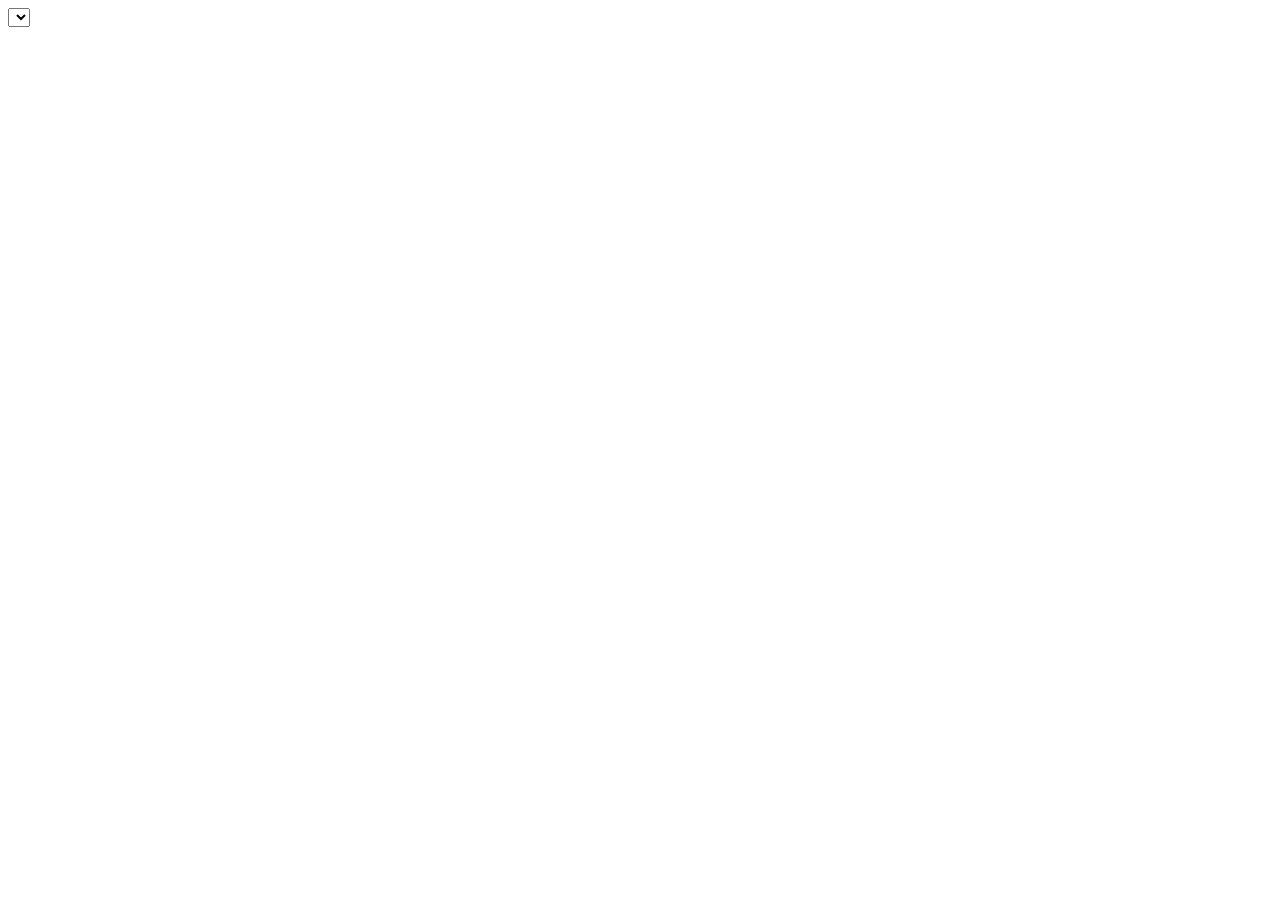
==== index.html @ 802ca13a "Deploying to gh-pages from @ andrii248/goit-advancedjs-hw-03@1892224ecee3bfe6bdea9604c5d3e649e44eb30" ====
<!DOCTYPE html>
<html lang="en">
  <head>
    <meta charset="UTF-8" />
    <meta name="viewport" content="width=device-width, initial-scale=1.0" />
    <title>GoIt-advancedjs-hw-03</title>
    
    <link
      rel="stylesheet"
      href="https://unpkg.com/slim-select@latest/dist/slimselect.css"
    />
    <script type="module" crossorigin src="/goit-advancedjs-hw-03/commonHelpers.js"></script>
    <link rel="modulepreload" crossorigin href="/goit-advancedjs-hw-03/assets/vendor-67ad3d10.js">
    <link rel="stylesheet" href="/goit-advancedjs-hw-03/assets/vendor-e5212ee8.css">
    <link rel="stylesheet" href="/goit-advancedjs-hw-03/assets/index-3ba88fe5.css">
  </head>

  <body>
    <select class="breed-select hidden"></select>
    <p class="loader hidden"></p>
    <p class="error hidden"></p>
    <div class="cat-info hidden"></div>

    
  </body>
</html>
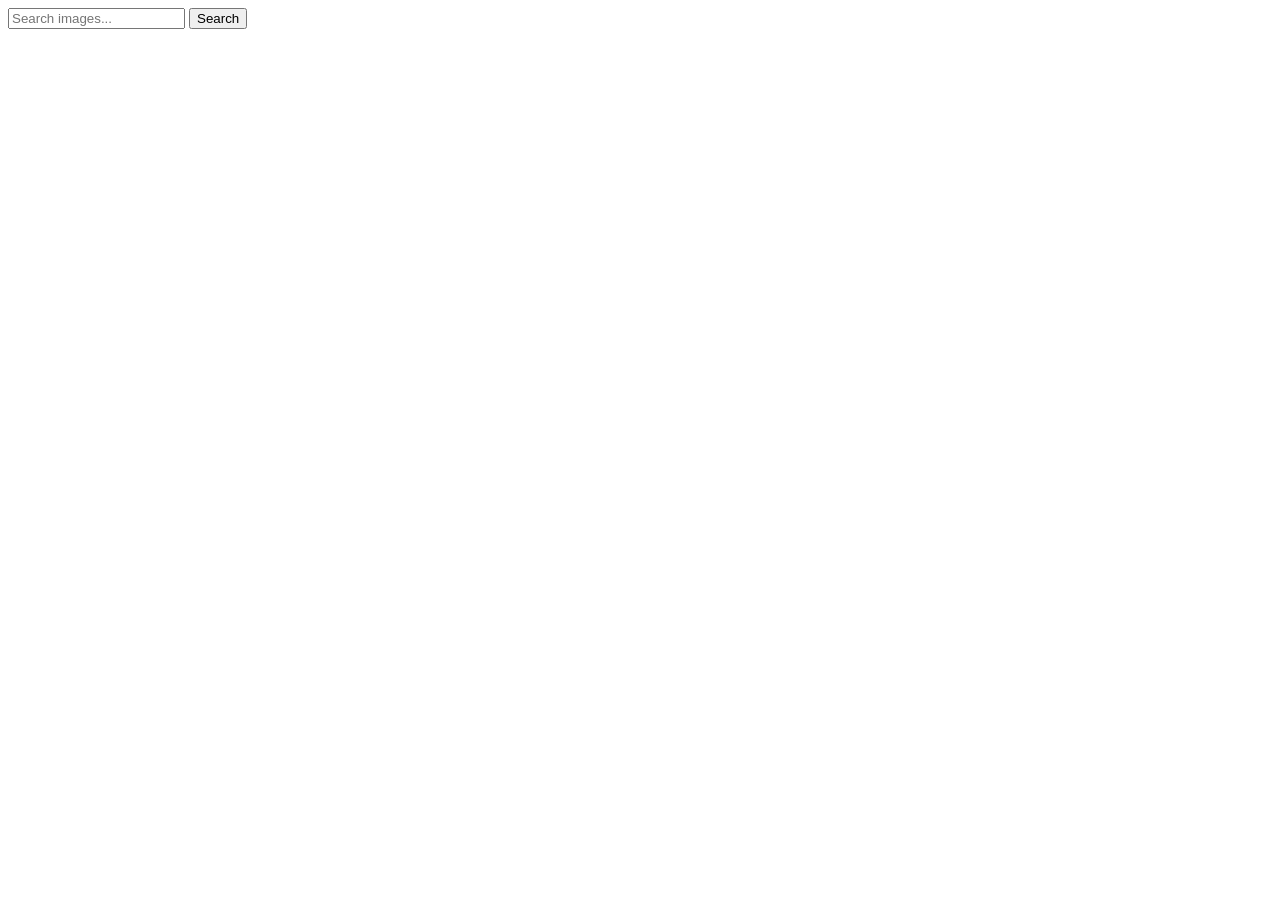
==== commit 184b9004: "Deploying to gh-pages from @ andrii248/goit-advancedjs-hw-03@0e209ec6a881cb4c5e6c422f3744dd54964ccaa" ====
--- a/index.html
+++ b/index.html
@@ -2,25 +2,35 @@
 <html lang="en">
   <head>
     <meta charset="UTF-8" />
+    <link rel="icon" type="image/svg+xml" href="/goit-advancedjs-hw-03/favicon.svg" />
     <meta name="viewport" content="width=device-width, initial-scale=1.0" />
-    <title>GoIt-advancedjs-hw-03</title>
-    
+    <title>Vanilla App Template</title>
+    <link rel="preconnect" href="https://fonts.googleapis.com" />
+    <link rel="preconnect" href="https://fonts.gstatic.com" crossorigin />
     <link
+      href="https://fonts.googleapis.com/css2?family=Montserrat:ital,wght@0,100..900;1,100..900&display=swap"
       rel="stylesheet"
-      href="https://unpkg.com/slim-select@latest/dist/slimselect.css"
     />
-    <script type="module" crossorigin src="/goit-advancedjs-hw-03/commonHelpers.js"></script>
-    <link rel="modulepreload" crossorigin href="/goit-advancedjs-hw-03/assets/vendor-67ad3d10.js">
-    <link rel="stylesheet" href="/goit-advancedjs-hw-03/assets/vendor-e5212ee8.css">
-    <link rel="stylesheet" href="/goit-advancedjs-hw-03/assets/index-3ba88fe5.css">
+    <script type="module" crossorigin src="/goit-advancedjs-hw-03/index.js"></script>
+    <link rel="modulepreload" crossorigin href="/goit-advancedjs-hw-03/assets/vendor-5ObWk2rO.js">
+    <link rel="stylesheet" crossorigin href="/goit-advancedjs-hw-03/assets/vendor-DumFYO8Z.css">
+    <link rel="stylesheet" crossorigin href="/goit-advancedjs-hw-03/assets/index-DXZYPqRB.css">
   </head>
+  <body>
+    <div class="container">
+      <form class="js-form" name="image-search" autocomplete="off">
+        <label for="search" class="visually-hidden"></label>
+        <input
+          type="text"
+          id="search"
+          class="input"
+          placeholder="Search images..."
+        />
+        <button type="submit">Search</button>
+      </form>
+      <div class="loader is-hidden"></div>
 
-  <body>
-    <select class="breed-select hidden"></select>
-    <p class="loader hidden"></p>
-    <p class="error hidden"></p>
-    <div class="cat-info hidden"></div>
-
-    
+      <div class="js-gallery"></div>
+    </div>
   </body>
 </html>
